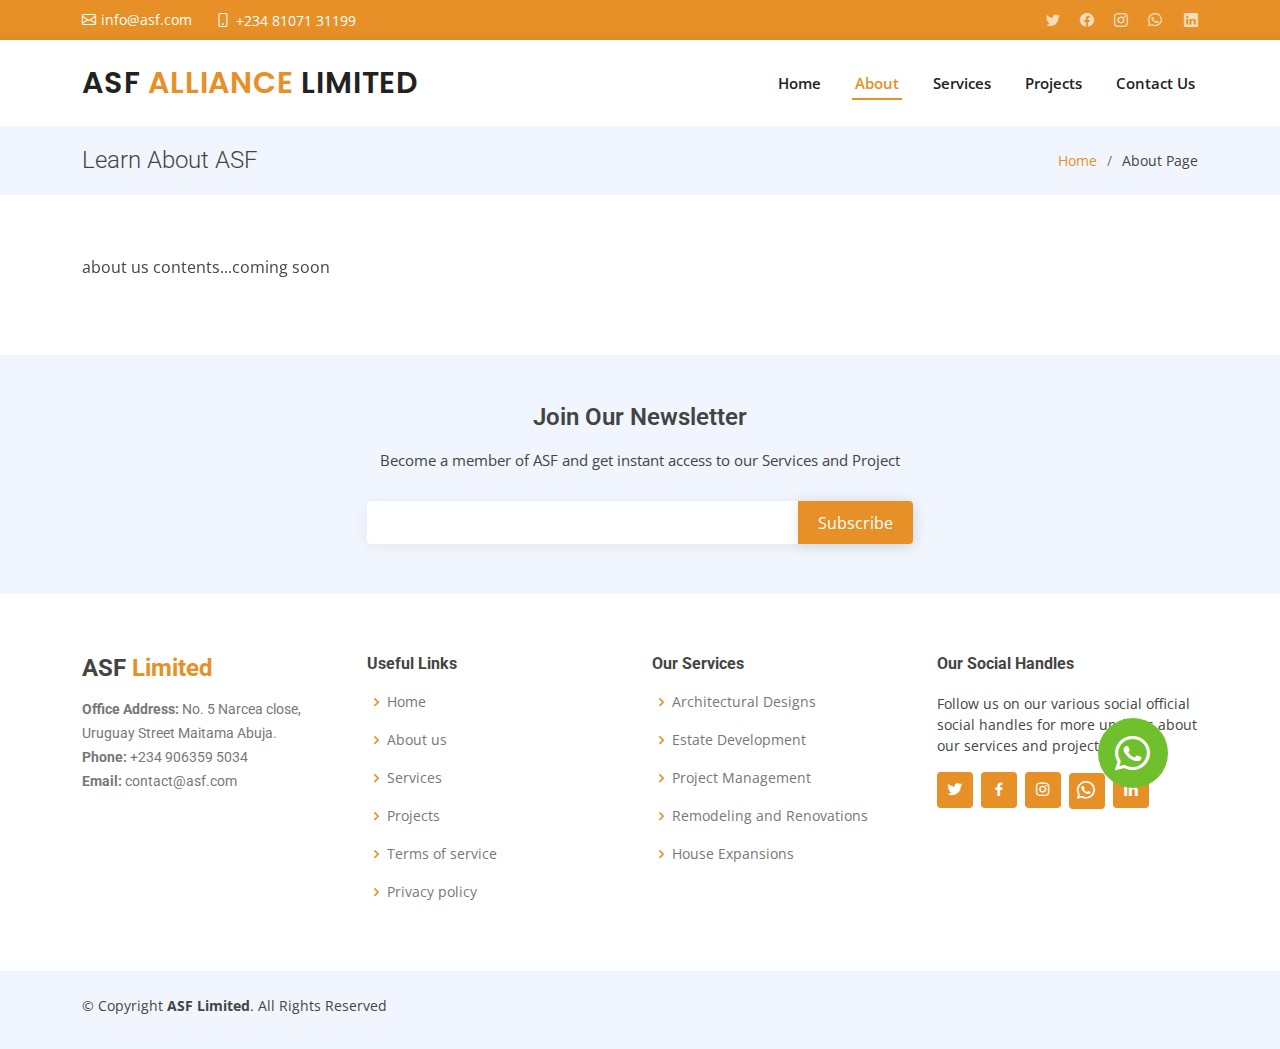
==== about.html @ ab9b85b2 "added new files" ====
<!DOCTYPE html>
<html lang="en">

<head>
  <meta charset="utf-8">
  <meta content="width=device-width, initial-scale=1.0" name="viewport">

  <title>ASF Limited || Home Page || The Best Architectural Company in Nigeria</title>
  <meta content="" name="description">
  <meta content="" name="keywords">

  <!-- Favicons -->
  <link href="assets/img/favicon.png" rel="icon">
  <link href="assets/img/apple-touch-icon.png" rel="apple-touch-icon">

  <!-- Google Fonts -->
  <link href="https://fonts.googleapis.com/css?family=Open+Sans:300,300i,400,400i,600,600i,700,700i|Roboto:300,300i,400,400i,500,500i,600,600i,700,700i|Poppins:300,300i,400,400i,500,500i,600,600i,700,700i"
    rel="stylesheet">

  <!-- Vendor CSS Files -->
  <link href="assets/vendor/aos/aos.css" rel="stylesheet">
  <link href="assets/vendor/animate.css/animate.min.css" rel="stylesheet">
  <link href="assets/vendor/bootstrap/css/bootstrap.min.css" rel="stylesheet">
  <link href="assets/vendor/bootstrap-icons/bootstrap-icons.css" rel="stylesheet">
  <link href="assets/vendor/boxicons/css/boxicons.min.css" rel="stylesheet">
  <link href="assets/vendor/glightbox/css/glightbox.min.css" rel="stylesheet">
  <link href="assets/vendor/swiper/swiper-bundle.min.css" rel="stylesheet">

  <!-- Template Main CSS File -->
  <link href="assets/css/style.css" rel="stylesheet">

</head>

<body>

  <!-- ======= Top Bar ======= -->
  <section id="topbar" class="d-flex align-items-center">
    <div class="container d-flex justify-content-center justify-content-md-between">
      <div class="contact-info d-flex align-items-center">
        <i class="bi bi-envelope d-flex align-items-center">
          <a href="">info@asf.com</a>
        </i>
        <i class="bi bi-phone d-flex align-items-center ms-4">
          <span>+234 81071 31199</span>
        </i>
      </div>
      <div class="social-links d-none d-md-flex align-items-center">
        <a href="#" class="twitter">
          <i class="bi bi-twitter"></i>
        </a>
        <a href="#" class="facebook">
          <i class="bi bi-facebook"></i>
        </a>
        <a href="#" class="instagram">
          <i class="bi bi-instagram"></i>
        </a>
        <a href="#" class="whatsapp">
          <i class="bi bi-whatsapp"></i>
        </a>
        <a href="#" class="linkedin">
          <i class="bi bi-linkedin"></i>
        </a>
      </div>
    </div>
  </section>

  <!-- ======= Header ======= -->
  <header id="header" class="d-flex align-items-center">
    <div class="container d-flex align-items-center justify-content-between">

      <h1 class="logo">
        <a href="index.html">ASF
          <span>ALLIANCE</span> LIMITED
        </a>
      </h1>
      <!-- Uncomment below if you prefer to use an image logo -->
      <!-- <a href="index.html" class="logo"><img src="assets/img/logo.png" alt=""></a>-->

      <nav id="navbar" class="navbar">
        <ul>
          <li>
            <a class="nav-link scrollto" href="index.html">Home</a>
          </li>
          <li>
            <a class="nav-link scrollto active" href="about.html">About</a>
          </li>
          <li>
            <a class="nav-link scrollto" href="services.html">Services</a>
          </li>
          <li>
            <a class="nav-link scrollto" href="projects.html">Projects</a>
          </li>
          <li>
            <a class="nav-link scrollto" href="about.html#contact">Contact Us</a>
          </li>
        </ul>
        <i class="bi bi-list mobile-nav-toggle"></i>
      </nav>
      <!-- .navbar -->

    </div>
  </header>
  <!-- End Header -->

  <main id="main" data-aos="fade-up">

    <!-- ======= Breadcrumbs ======= -->
    <section class="breadcrumbs">
      <div class="container">

        <div class="d-flex justify-content-between align-items-center">
          <h2>Learn About ASF</h2>
          <ol>
            <li><a href="index.html">Home</a></li>
            <li>About Page</li>
          </ol>
        </div>

      </div>
    </section><!-- End Breadcrumbs -->

    <section class="inner-page">
      <div class="container">
        <p>
          about us contents...coming soon
        </p>
      </div>
    </section>

  </main><!-- End #main -->

  <!-- ======= Footer ======= -->
  <footer id="footer">

    <div class="footer-newsletter">
      <div class="container">
        <div class="row justify-content-center">
          <div class="col-lg-6">
            <h4>Join Our Newsletter</h4>
            <p>Become a member of ASF and get instant access to our Services and Project</p>
            <form action="" method="post">
              <input type="email" name="email"><input type="submit" value="Subscribe">
            </form>
          </div>
        </div>
      </div>
    </div>

    <div class="footer-top">
      <div class="container">
        <div class="row">

          <div class="col-lg-3 col-md-6 footer-contact">
            <h3>ASF
              <span>Limited</span>
            </h3>
            <p>
              <strong>Office Address:</strong> No. 5 Narcea close, Uruguay Street Maitama Abuja.
              <br>              
              <strong>Phone:</strong> +234 906359 5034
              <br>
              <strong>Email:</strong> contact@asf.com
              <br>
            </p>
          </div>

          <div class="col-lg-3 col-md-6 footer-links">
            <h4>Useful Links</h4>
            <ul>
              <li>
                <i class="bx bx-chevron-right"></i>
                <a href="index.html">Home</a>
              </li>
              <li>
                <i class="bx bx-chevron-right"></i>
                <a href="about.html">About us</a>
              </li>
              <li>
                <i class="bx bx-chevron-right"></i>
                <a href="services.html">Services</a>
              </li>
              <li>
                <i class="bx bx-chevron-right"></i>
                <a href="projects.html">Projects</a>
              </li>
              <li>
                <i class="bx bx-chevron-right"></i>
                <a href="#">Terms of service</a>
              </li>
              <li>
                <i class="bx bx-chevron-right"></i>
                <a href="#">Privacy policy</a>
              </li>
            </ul>
          </div>

          <div class="col-lg-3 col-md-6 footer-links">
            <h4>Our Services</h4>
            <ul>
              <li>
                <i class="bx bx-chevron-right"></i>
                <a href="#">Architectural Designs</a>
              </li>
              <li>
                <i class="bx bx-chevron-right"></i>
                <a href="#">Estate Development</a>
              </li>
              <li>
                <i class="bx bx-chevron-right"></i>
                <a href="#">Project Management</a>
              </li>
              <li>
                <i class="bx bx-chevron-right"></i>
                <a href="#">Remodeling and Renovations</a>
              </li>
              <li>
                <i class="bx bx-chevron-right"></i>
                <a href="#">House Expansions</a>
              </li>
            </ul>
          </div>

          <div class="col-lg-3 col-md-6 footer-links">
            <h4>Our Social Handles</h4>
            <p>Follow us on our various social official social handles for more updates about our services and projects.</p>
            <div class="social-links mt-3">
              <a href="#" class="twitter">
                <i class="bx bxl-twitter"></i>
              </a>
              <a href="#" class="facebook">
                <i class="bx bxl-facebook"></i>
              </a>
              <a href="#" class="instagram">
                <i class="bx bxl-instagram"></i>
              </a>
              <a href="#" class="google-plus">
                <i class="bi bi-whatsapp"></i>
              </a>
              <a href="#" class="linkedin">
                <i class="bx bxl-linkedin"></i>
              </a>
            </div>
          </div>

        </div>
      </div>
    </div>

    <div class="container py-4">
      <div class="copyright text-center">
        &copy; Copyright
        <strong>
          <span>ASF </span>Limited</strong>. All Rights Reserved
      </div>

    </div>
  </footer>
  <!-- End Footer -->

  <div id="preloader"></div>
  <a href="#" class="back-to-top d-flex align-items-center justify-content-center animate__animated animate__pulse animate__infinite infinite animate__slow" data-aos="zoom-out" data-aos-delay="600">
    <i class="bi bi-whatsapp"></i>
  </a>

  <!-- Vendor JS Files -->
  <script src="assets/vendor/aos/aos.js"></script>
  <script src="assets/vendor/bootstrap/js/bootstrap.bundle.min.js"></script>
  <script src="assets/vendor/glightbox/js/glightbox.min.js"></script>
  <script src="assets/vendor/isotope-layout/isotope.pkgd.min.js"></script>
  <script src="assets/vendor/php-email-form/validate.js"></script>
  <script src="assets/vendor/purecounter/purecounter.js"></script>
  <script src="assets/vendor/swiper/swiper-bundle.min.js"></script>
  <script src="assets/vendor/waypoints/noframework.waypoints.js"></script>

  <!-- Template Main JS File -->
  <script src="assets/js/main.js"></script>

</body>

</html>
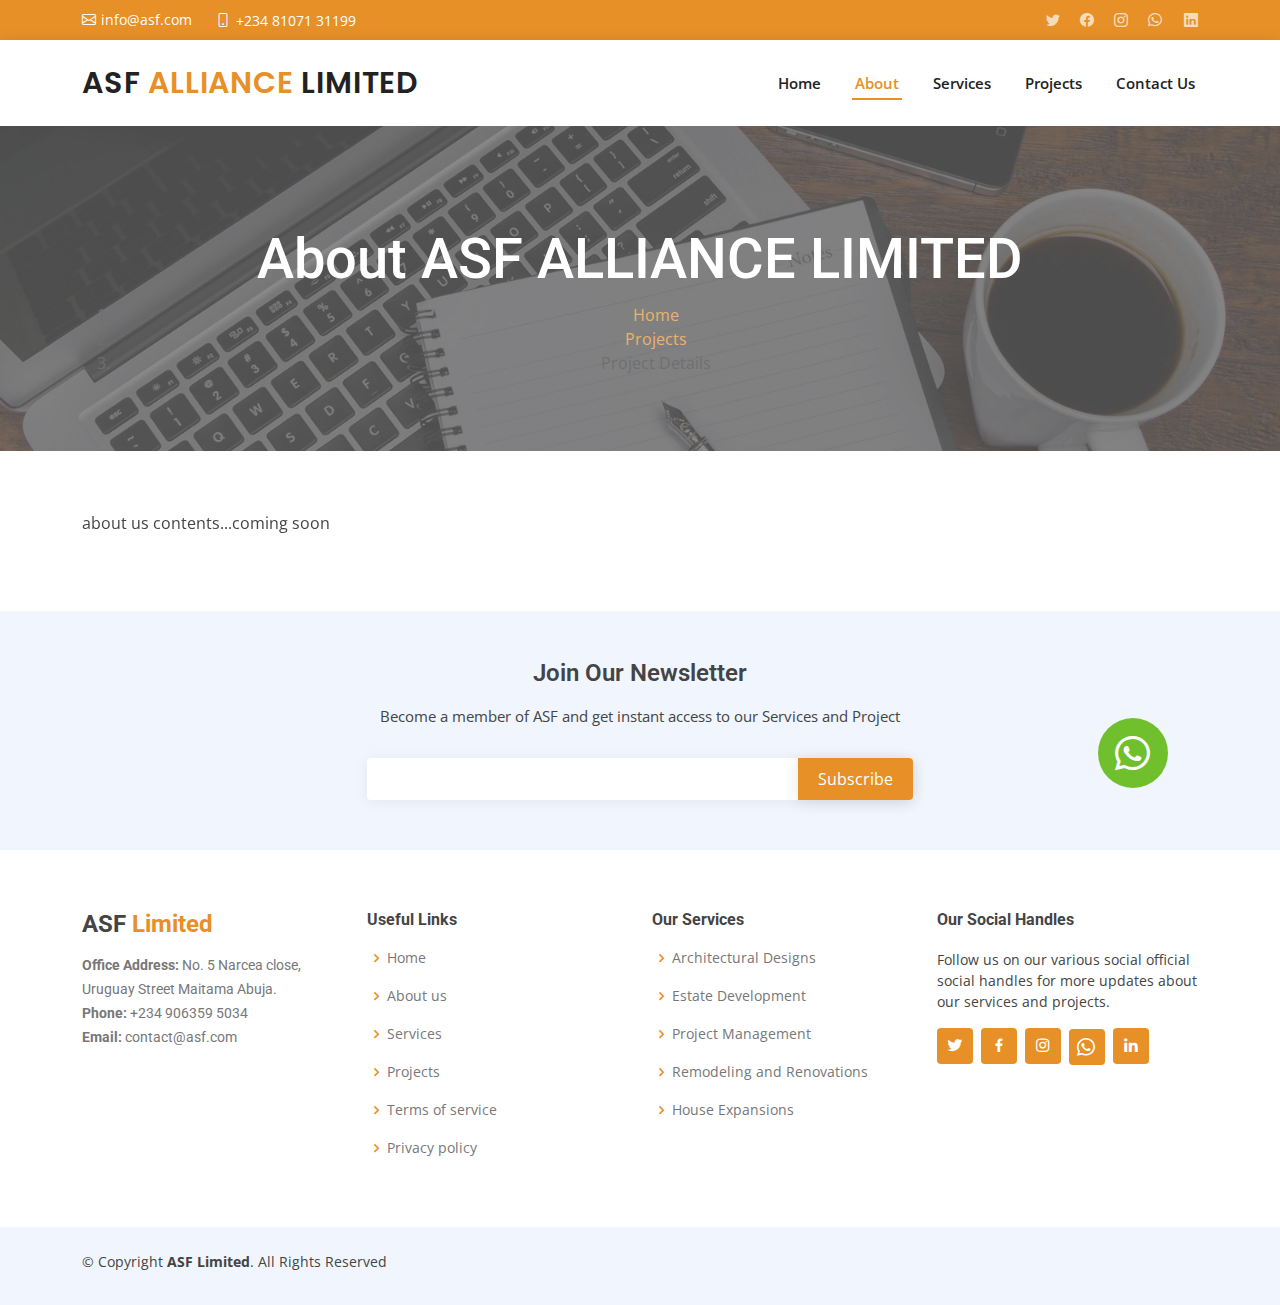
==== commit 2b968251: "redesigned projects section and added about me page" ====
--- a/about.html
+++ b/about.html
@@ -102,22 +102,19 @@
   </header>
   <!-- End Header -->
 
-  <main id="main" data-aos="fade-up">
+  <main id="main" data-aos="fade-up">       
 
     <!-- ======= Breadcrumbs ======= -->
-    <section class="breadcrumbs">
-      <div class="container">
-
-        <div class="d-flex justify-content-between align-items-center">
-          <h2>Learn About ASF</h2>
-          <ol>
-            <li><a href="index.html">Home</a></li>
-            <li>About Page</li>
-          </ol>
-        </div>
-
-      </div>
-    </section><!-- End Breadcrumbs -->
+    <div class="page-title" style="background-image: url(assets/img/22.jpg);">
+      <div class="container">
+        <h1>About ASF ALLIANCE LIMITED</h1>
+        <ol>
+          <li><a href="index.html">Home</a></li>
+          <li><a href="projects.html">Projects</a></li>
+          <li>Project Details</li>
+        </ol>
+      </div>
+    </div>
 
     <section class="inner-page">
       <div class="container">
@@ -258,7 +255,7 @@
   <!-- End Footer -->
 
   <div id="preloader"></div>
-  <a href="#" class="back-to-top d-flex align-items-center justify-content-center animate__animated animate__pulse animate__infinite infinite animate__slow" data-aos="zoom-out" data-aos-delay="600">
+  <a href="dm.wa.link/6wlxyd" class="back-to-top d-flex align-items-center justify-content-center animate__animated animate__pulse animate__infinite infinite animate__slow" data-aos="zoom-out" data-aos-delay="600">
     <i class="bi bi-whatsapp"></i>
   </a>
 
--- a/assets/css/style.css
+++ b/assets/css/style.css
@@ -717,7 +717,7 @@
   padding: 10px 40px 12px 40px;
   border-radius: 4px;
   border: 2px solid #E69027;
-  color: #E69027;
+  color: #fff;
   font-size: 14px;
   font-weight: 400;
   font-family: "Roboto", sans-serif;
@@ -726,8 +726,8 @@
 }
 
 .btn-2:hover {
-  background: #E69027;
-  color: #fff;
+  color: #E69027;
+  border: 2px solid #fff;
 }
 
 /*--------------------------------------------------------------
@@ -1128,7 +1128,7 @@
 --------------------------------------------------------------*/
 .testimonials {
   padding: 80px 0;
-  background: url("../img/testimonials-bg.jpg") no-repeat;
+  background: url("../img/22.jpg") no-repeat;
   background-position: center center;
   background-size: cover;
   position: relative;
@@ -1254,7 +1254,7 @@
 
 .portfolio #portfolio-flters li:hover, .portfolio #portfolio-flters li.filter-active {
   color: #fff;
-  background: #5c9f24;
+  background: #E69027;
 }
 
 .portfolio #portfolio-flters li:last-child {
@@ -2002,3 +2002,89 @@
     padding: 2px 0;
   }
 }
+
+
+/*--------------------------------------------------------------
+# Blog Pagination Section
+--------------------------------------------------------------*/
+.blog-pagination {
+  padding-top: 0;
+  color: color-mix(in srgb, #444444, transparent 40%);
+}
+
+.blog-pagination ul {
+  display: flex;
+  padding: 0;
+  margin: 0;
+  list-style: none;
+}
+
+.blog-pagination li {
+  margin: 0 5px;
+  transition: 0.3s;
+}
+
+.blog-pagination li a {
+  color: color-mix(in srgb, #444444, transparent 40%);
+  padding: 7px 16px;
+  display: flex;
+  align-items: center;
+  justify-content: center;
+}
+
+.blog-pagination li a.active,
+.blog-pagination li a:hover {
+  background: #E69027;
+  color: #fff;
+}
+
+.blog-pagination li a.active a,
+.blog-pagination li a:hover a {
+  color: #E69027;
+}
+
+.page-title {
+  color: #313233;
+  background-size: cover;
+  background-position: center;
+  background-repeat: no-repeat;
+  padding: 100px 0 60px 0;
+  text-align: center;
+  position: relative;
+}
+
+.page-title:before {
+  content: "";
+  background-color: color-mix(in srgb, #fff, transparent 70%);
+  position: absolute;
+  inset: 0;
+}
+
+.page-title h1 {
+  font-size: 56px;
+  font-weight: 500;
+  margin-bottom: 10px;
+  color: #fff;
+}
+
+.page-title .breadcrumbs ol {
+  display: flex;
+  flex-wrap: wrap;
+  list-style: none;
+  justify-content: center;
+  padding: 0;
+  margin: 0;
+  font-size: 16px;
+  font-weight: 500;
+}
+
+.page-title .breadcrumbs ol li+li {
+  padding-left: 10px;
+}
+
+.page-title .breadcrumbs ol li+li::before {
+  content: "/";
+  display: inline-block;
+  padding-right: 10px;
+  color: color-mix(in srgb, #fff, transparent 20%);
+}
